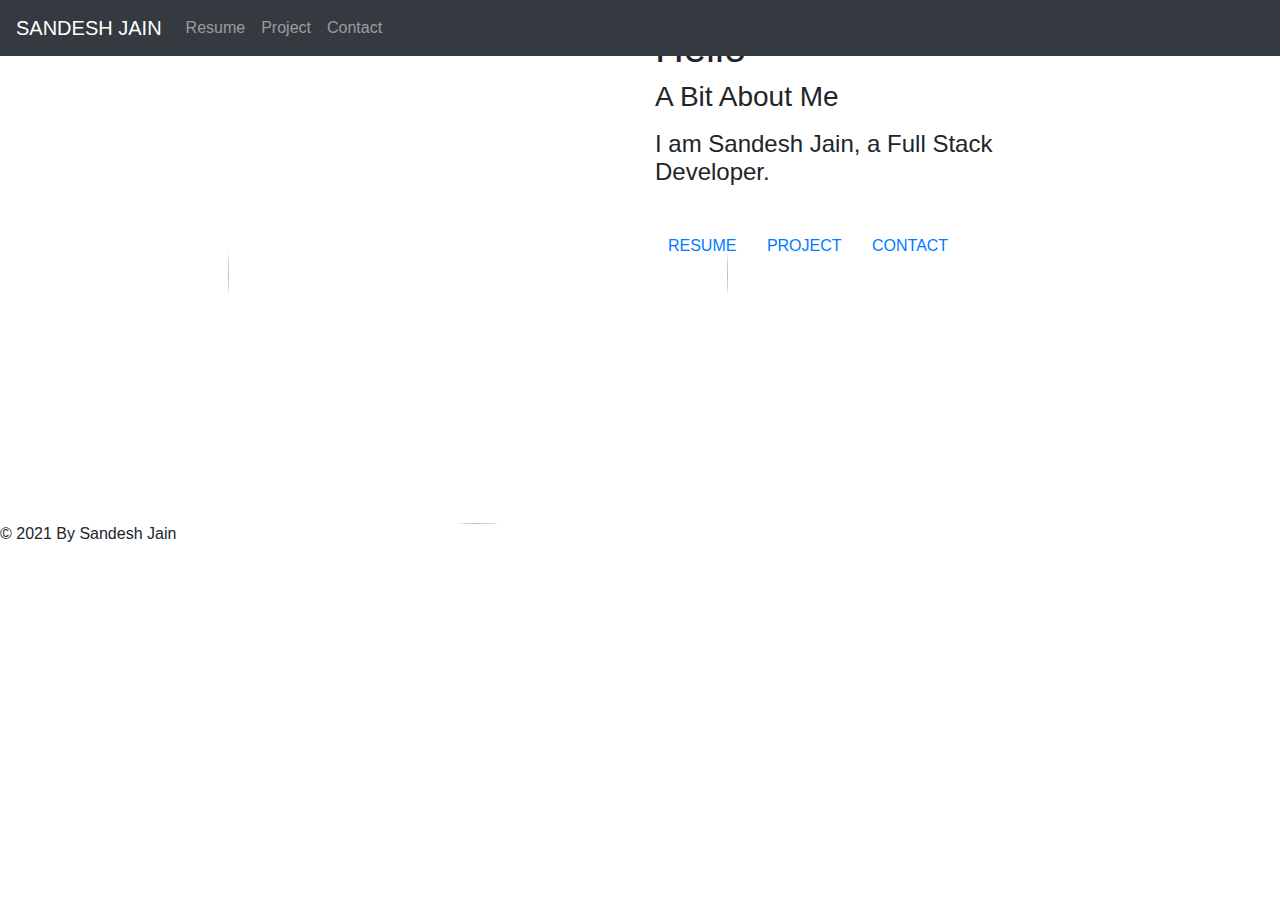
==== index.html @ 6366f341 "Create index.html" ====
<!doctype html>
<<!DOCTYPE html>
<html>
<head>

	<title>Home</title>
	<meta charset="utf-8">
	<meta name="viewport" content="width=device-width, initial-scale=1">
	<link rel="stylesheet" href="https://maxcdn.bootstrapcdn.com/bootstrap/4.5.2/css/bootstrap.min.css">
  	<script src="https://ajax.googleapis.com/ajax/libs/jquery/3.5.1/jquery.min.js"></script>
  	<script src="https://cdnjs.cloudflare.com/ajax/libs/popper.js/1.16.0/umd/popper.min.js"></script>
  	<script src="https://maxcdn.bootstrapcdn.com/bootstrap/4.5.2/js/bootstrap.min.js"></script>
  	<link rel="stylesheet" type="text/css" href="css/style.css">

  	<link rel="preconnect" href="https://fonts.googleapis.com">
	<link rel="preconnect" href="https://fonts.gstatic.com" crossorigin>
	<link href="https://fonts.googleapis.com/css2?family=Nunito&display=swap" rel="stylesheet">
	
</head>
<body>

	<div class="header">
		<nav class="navbar navbar-expand-sm bg-dark navbar-dark fixed-top">
	  		<a class="navbar-brand" href="index.html">SANDESH JAIN</a>
	  		<ul class="navbar-nav">
	    		<li class="nav-item">
	      			<a class="nav-link" href="resume.html">Resume</a>
	    		</li>
	    		<li class="nav-item">
	      			<a class="nav-link" href="project.html">Project</a>
	    		</li>
	    		<li class="nav-item">
	      			<a class="nav-link" href="contact.html">Contact</a>
	    		</li>		
	  		</ul>
		</nav>
	</div>

	
	<div class="content">
		<div class="container-fluid">
	  		<div class="row">
	  			<div class="col-sm-1"> </div>
	  			<div class="col-sm-1"> </div>
	  			<div class="col-sm-0.5"> </div>
	    		<div class="col-sm-4"> <img src="img/mypic.png" class="rounded-circle" width="500" height="500"> </div>
	    		<div class="col-sm-0.5"> </div>
	    		<div class="col-sm-4"> <h1>  Hello </h1>  <h3> A Bit About Me </h3>  <p> <h4> I am Sandesh Jain, a Full Stack Developer. </h4> </p> <br> <button style="left: 830px;" class="btn btn1"> <a href="resume.html"> RESUME </a> </button> 
	    				<button class="btn btn1" style="left: 975px;"><a href="project.html"> PROJECT </a> </button> 
	    				<button class="btn btn1" style="left: 1120px;"><a href="contact.html"> CONTACT </a> </button> 
	    		</div>
	    		
	    		<div class="col-sm-1"> </div>
	    		
	    		


	    	</div>
		</div>
	</div>

	<div class="footer">
		<h6> © 2021 By Sandesh Jain </h6>
	</div>

	
</body>
</html>
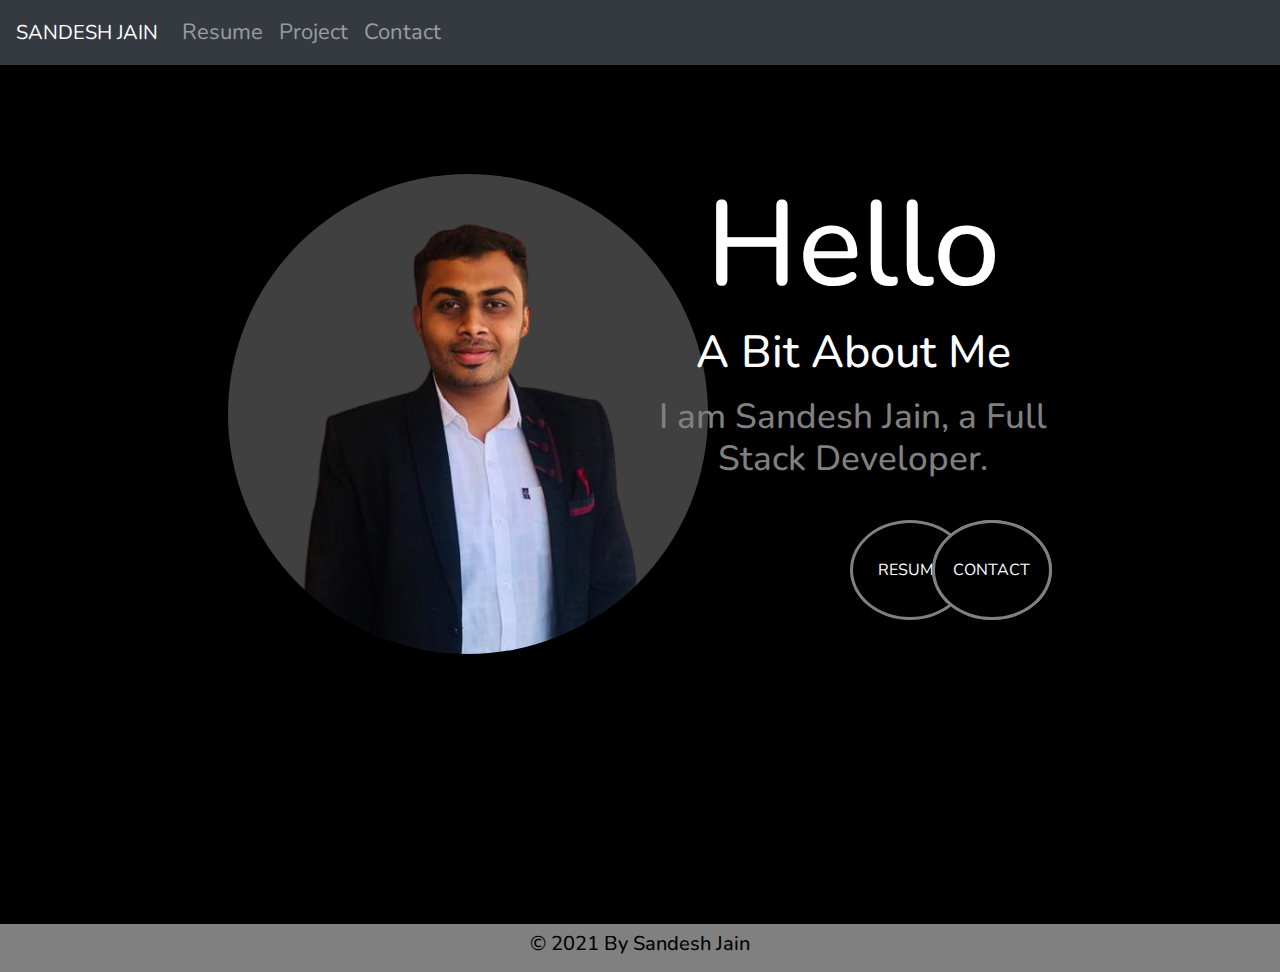
==== commit 5eac3bcd: "Update index.html" ====
--- a/index.html
+++ b/index.html
@@ -41,15 +41,15 @@
 		<div class="container-fluid">
 	  		<div class="row">
 	  			<div class="col-sm-1"> </div>
-	  			<div class="col-sm-1"> </div>
-	  			<div class="col-sm-0.5"> </div>
-	    		<div class="col-sm-4"> <img src="img/mypic.png" class="rounded-circle" width="500" height="500"> </div>
-	    		<div class="col-sm-0.5"> </div>
-	    		<div class="col-sm-4"> <h1>  Hello </h1>  <h3> A Bit About Me </h3>  <p> <h4> I am Sandesh Jain, a Full Stack Developer. </h4> </p> <br> <button style="left: 830px;" class="btn btn1"> <a href="resume.html"> RESUME </a> </button> 
-	    				<button class="btn btn1" style="left: 975px;"><a href="project.html"> PROJECT </a> </button> 
-	    				<button class="btn btn1" style="left: 1120px;"><a href="contact.html"> CONTACT </a> </button> 
+	  			
+				<div class="col-sm-1"> </div>
+	    		<div class="col-sm-4"> <img src="img/mypic.png" class="rounded-circle" width="480" height="480"> </div>
+	    		
+	    		<div class="col-sm-4"> <h1>  Hello </h1>  <h3> A Bit About Me </h3>  <p> <h4> I am Sandesh Jain, a Full Stack Developer. </h4> </p> <br> <button style="left: 850px;" class="btn btn1"> <a href="resume.html"> RESUME </a> </button> 
+	    				<button class="btn btn1" style="left: 990px;"><a href="project.html"> PROJECT </a> </button> 
+	    				<button class="btn btn1" style="left: 1150px;"><a href="contact.html"> CONTACT </a> </button> 
 	    		</div>
-	    		
+				<div class="col-sm-1"> </div>    		
 	    		<div class="col-sm-1"> </div>
 	    		
 	    		
--- a/css/style.css
+++ b/css/style.css
@@ -0,0 +1,285 @@
+
+body
+{
+	background-color: black;
+	color: grey;
+	font-family: 'Nunito', sans-serif;
+}
+
+.footer
+{
+   /*position: fixed;*/
+   left: 0;
+   bottom: 0;
+   width: 100%;
+   background-color: grey;
+   color: black;
+   text-align: center;
+   padding: 8px;
+}
+
+.content
+{
+	min-height: 100vh;
+	text-align: center;
+	padding-top: 150px;
+}
+
+.projectcontent
+{
+	min-height: 100vh;
+	text-align: center;
+	padding-top: 50px;
+	padding-bottom: 50px;
+	padding-right: 20px;
+	padding-left: 20px;
+}
+
+.skillcontent
+{
+	min-height: 100vh;
+	text-align: center;
+	padding-top: 140px;	
+	padding-bottom: 140px;
+}
+
+.resumecontent
+{
+	min-height: 100vh;
+	text-align: center;
+	padding-top: 140px;	
+	padding-bottom: 140px;
+}
+
+h1
+{
+	color: white;
+	font-size: 120px;
+}
+
+h2
+{
+	color: white;
+	font-size: 70px;
+}
+
+h3
+{
+	color: white;
+	font-size: 45px;
+}
+
+h4
+{
+	font-size: 35px;
+}
+
+h5
+{
+	color: white;
+	font-size: 35px;
+}
+
+h6
+{
+	font-size: 20px;
+}
+
+
+p
+{
+	font-style: bold;
+	font-size: 25px;
+}
+
+a
+{
+	color: grey;
+}
+
+a,a:visited,a:hover,a:active
+{
+	text-decoration: none;
+	color: inherit;
+}
+
+
+.contactsandesh
+{
+	min-height: 100vh;
+	text-align: center;
+	padding-top: 120px;
+	padding-bottom: 200px;
+}
+
+input
+{
+	padding: 7px;
+    font-size: 20px;
+    border: 0;
+    outline: 0;
+    background: transparent;
+    border-bottom: 2px solid #8e8e8e;
+    width: 450px;
+    margin-bottom: 20px;
+    color:#F5F5F5;
+    min-height: 100px;
+}
+
+textarea
+{
+	padding: 7px;
+    font-size: 20px;
+    border: 0;
+    outline: 0;
+    background: transparent;
+    border-bottom: 2px solid #8e8e8e;
+    width: 450px;
+    margin-bottom: 20px;
+    color:#F5F5F5;
+    min-height: 100px;
+}
+
+button
+{
+	text-align: center;
+	color: white;
+	background-color: grey;
+	border-width: 5px;
+	border-radius: 2px;
+	width: 100px;
+	height: 50px;
+	position: absolute;
+	left: 283px;
+}
+
+#pimg
+{
+	height: 400px;
+	width: 400px;
+	border-width: 2px;
+}
+
+.card
+{
+  /*box-shadow: 0 4px 8px 0 rgba(0, 0, 0, 0.2);*/
+  background-color: black;
+  border: 4px solid grey;
+  padding: 30px;
+  max-width: 500px;
+  height: 340px;
+  min-height: 340px;
+  margin: auto;
+  text-align: center;
+  overflow: hidden;
+  transition: all 0.80s;
+  
+ 
+ /* font-family: arial; */
+}
+
+.card:hover
+{
+	border-color: blue;
+	min-height: 500px;
+	
+}
+
+.button
+{
+	
+  /*	padding: 8px;
+  	color: white;
+  	background-color: black;
+  	text-align: center;
+  	cursor: pointer;
+  	width: 30%;
+  	font-size: 18px; */
+  
+  background-color: #4CAF50; /* Green */
+  border: none;
+  color: white;
+  padding: 10px;
+  text-align: center;
+  text-decoration: none;
+  display: inline-block;
+  font-size: 16px;
+  /*margin: 4px 2px; */
+  transition-duration: 0.4s;
+  cursor: pointer;
+}
+
+.button1 {
+  background-color: black;
+  color: white;
+  border: 3px solid grey;
+}
+
+.button1:hover {
+  background-color: #696969;
+  color: white;
+}
+
+.education
+{
+	background-color: white;
+	/*height: 100px;*/
+	width: 80%;
+	padding: 50px;
+	margin-top: 2px;
+	margin: auto;
+	margin-bottom: 15%;
+	min-height: 60vh;
+	color: black;
+}
+
+.skill
+{
+	background-color: white;
+	/*height: 100px;*/
+	width: 80%;
+	padding: 10px;
+	margin-top: 2px;
+	margin: auto;
+	margin-bottom: 6%;
+	min-height: 60vh;
+	color: black;
+}
+
+.btn
+{
+	position: sticky;
+  height: 100px;
+  width: 120px;
+  border-radius: 50%;
+  
+  background-color: #4CAF50; /* Green */
+  border: none;
+  color: white;
+  padding: 10px;
+  text-align: center;
+  text-decoration: none;
+  display: inline-block;
+  font-size: 16px;
+  /*margin: 4px 2px; */
+  transition-duration: 0.4s;
+  cursor: pointer;
+}
+
+.btn1 {
+  background-color: black;
+  color: white;
+  border: 3px solid grey;
+}
+
+.btn1:hover {
+  background-color: #696969;
+  color: white;
+}
+
+ul
+{
+	color: grey;
+	font-size: 22px;
+	text-align: left;
+}